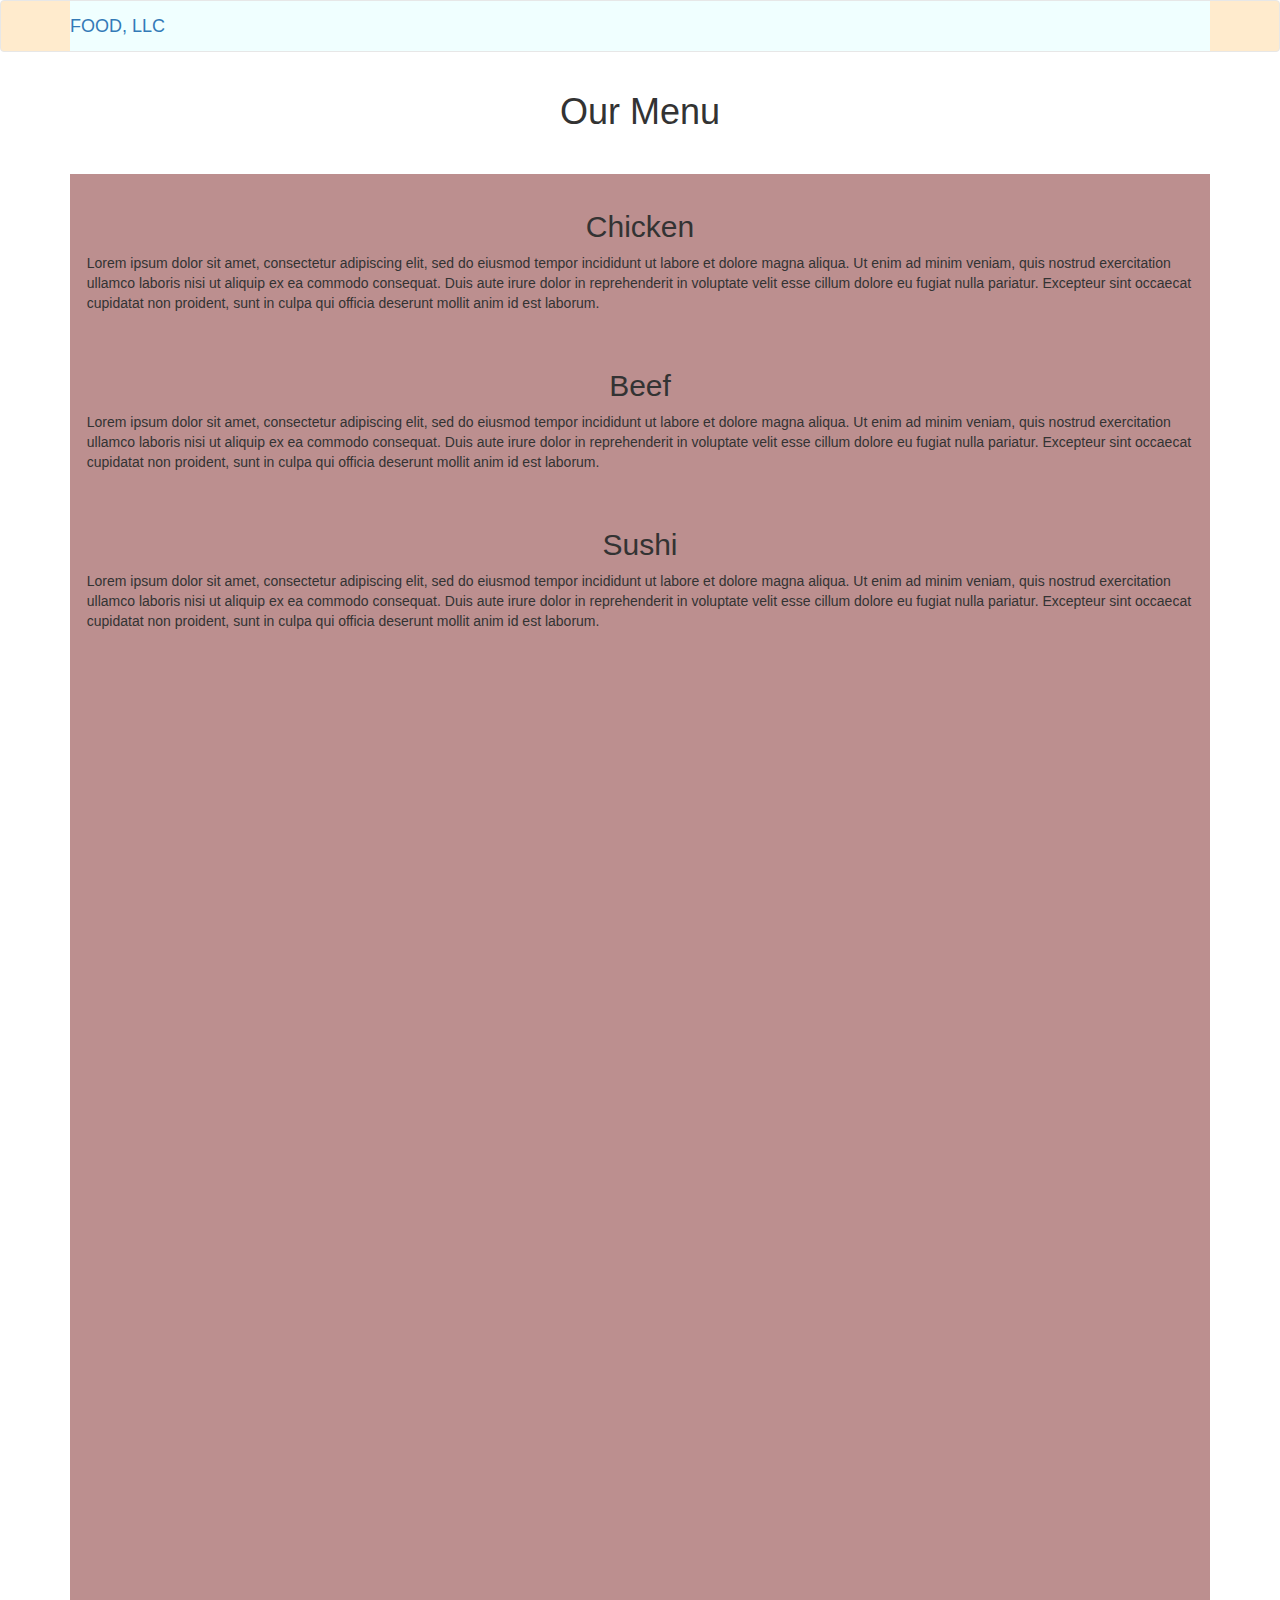
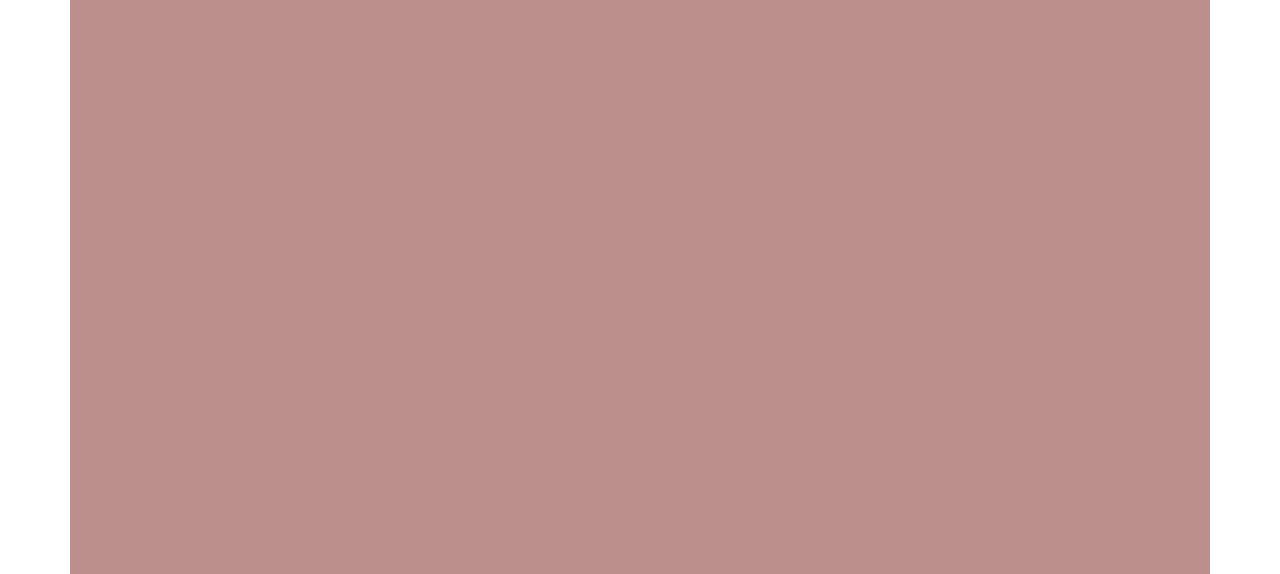
==== module3/index.html @ c74f8b28 "module 3 assignment" ====
<!doctype html>
<html lang="en">
  <head>
    <meta charset="utf-8">
    <meta http-equiv="X-UA-Compatible" content="IE=edge">
    <meta name="viewport" content="width=device-width, initial-scale=1">
    <title>Assignment 3</title>
    <link rel="stylesheet" href="css/bootstrap.min.css">
    <link rel="stylesheet" href="css/styles.css">
  </head>
<body>
  <header>
    <nav id="header-nav" class="navbar navbar-default">
      <div class="container">
        <div class="navbar-header">
          <a href="index.html" class="pull-left visible-md visible-lg">
            <div id="logo-img"></div>
          </a>

          <div class="navbar-brand">
            <a href="index.html"><span>FOOD, LLC</span></a>
          </div>

          <button type="button" class="navbar-toggle collapsed" data-toggle="collapse" data-target="#collapsable-nav" aria-expanded="false">
            <span class="sr-only">Toggle navigation</span>
            <span class="icon-bar"></span>
            <span class="icon-bar"></span>
            <span class="icon-bar"></span>
          </button>
        </div>

        <div id="collapsable-nav" class="collapse navbar-collapse">
           <ul id="nav-list" class="nav navbar-nav hidden-lg hidden-md hidden-sm">
            <li>
              <a href="#chicken">
              <br class="hidden-xs">Chicken</a>
            </li>
             <hr/>
            <li>
              <a href="#beef">
              <br class="hidden-xs">Beef</a>
            </li>
             <hr/>
            <li>
              <a href="#sushi">
              <br class="hidden-xs">Sushi</a>
            </li>
          </ul><!-- #nav-list -->
        </div><!-- .collapse .navbar-collapse -->
      </div><!-- .container -->
    </nav><!-- #header-nav -->
  </header>

  <div id="main-content" class="container">
    <h1 class="text-center">Our Menu</h1>
    <div id="main-content-section">
      <section id="chicken">
        <h2 class="text-center">Chicken</h2>
        <p>Lorem ipsum dolor sit amet, consectetur adipiscing elit, sed do eiusmod tempor incididunt ut labore et dolore magna aliqua. Ut enim ad minim veniam, quis nostrud exercitation ullamco laboris nisi ut aliquip ex ea commodo consequat. Duis aute irure dolor in reprehenderit in voluptate velit esse cillum dolore eu fugiat nulla pariatur. Excepteur sint occaecat cupidatat non proident, sunt in culpa qui officia deserunt mollit anim id est laborum.</p>
      </section>
      <section id="beef">
        <h2 class="text-center">Beef</h2>
        <p>Lorem ipsum dolor sit amet, consectetur adipiscing elit, sed do eiusmod tempor incididunt ut labore et dolore magna aliqua. Ut enim ad minim veniam, quis nostrud exercitation ullamco laboris nisi ut aliquip ex ea commodo consequat. Duis aute irure dolor in reprehenderit in voluptate velit esse cillum dolore eu fugiat nulla pariatur. Excepteur sint occaecat cupidatat non proident, sunt in culpa qui officia deserunt mollit anim id est laborum.</p>
      </section>
      <section id="sushi">
        <h2 class="text-center">Sushi</h2>
        <p>Lorem ipsum dolor sit amet, consectetur adipiscing elit, sed do eiusmod tempor incididunt ut labore et dolore magna aliqua. Ut enim ad minim veniam, quis nostrud exercitation ullamco laboris nisi ut aliquip ex ea commodo consequat. Duis aute irure dolor in reprehenderit in voluptate velit esse cillum dolore eu fugiat nulla pariatur. Excepteur sint occaecat cupidatat non proident, sunt in culpa qui officia deserunt mollit anim id est laborum.</p>
      </section>
    </div>
  </div><!-- End of #main-content-->

  <!-- jQuery (Bootstrap JS plugins depend on it) -->
  <script src="js/jquery-2.1.4.min.js"></script>
  <script src="js/bootstrap.min.js"></script>
  <script src="js/script.js"></script>
</body>
</html>
---- module3/css/styles.css ----
.navbar-default {
    background: blanchedalmond;
}

.navbar-collapse {
    background: azure;
}

#nav-list {
    text-align: center;
    text-transform: uppercase;
}

hr {
    margin-top: 5px;
    margin-bottom: 5px;
}

#main-content-section {
    width: 100%;
    height: 2000px;
    margin-top: 3em;
    background-color: rosybrown;
}

#main-content-section section h2 {
    padding-top: 1.2em;
    /*padding-bottom: 1.2em;*/
}

#main-content-section section p {
    margin: auto;
    padding-left: 1.2em;
    padding-right: 1.2em;
}
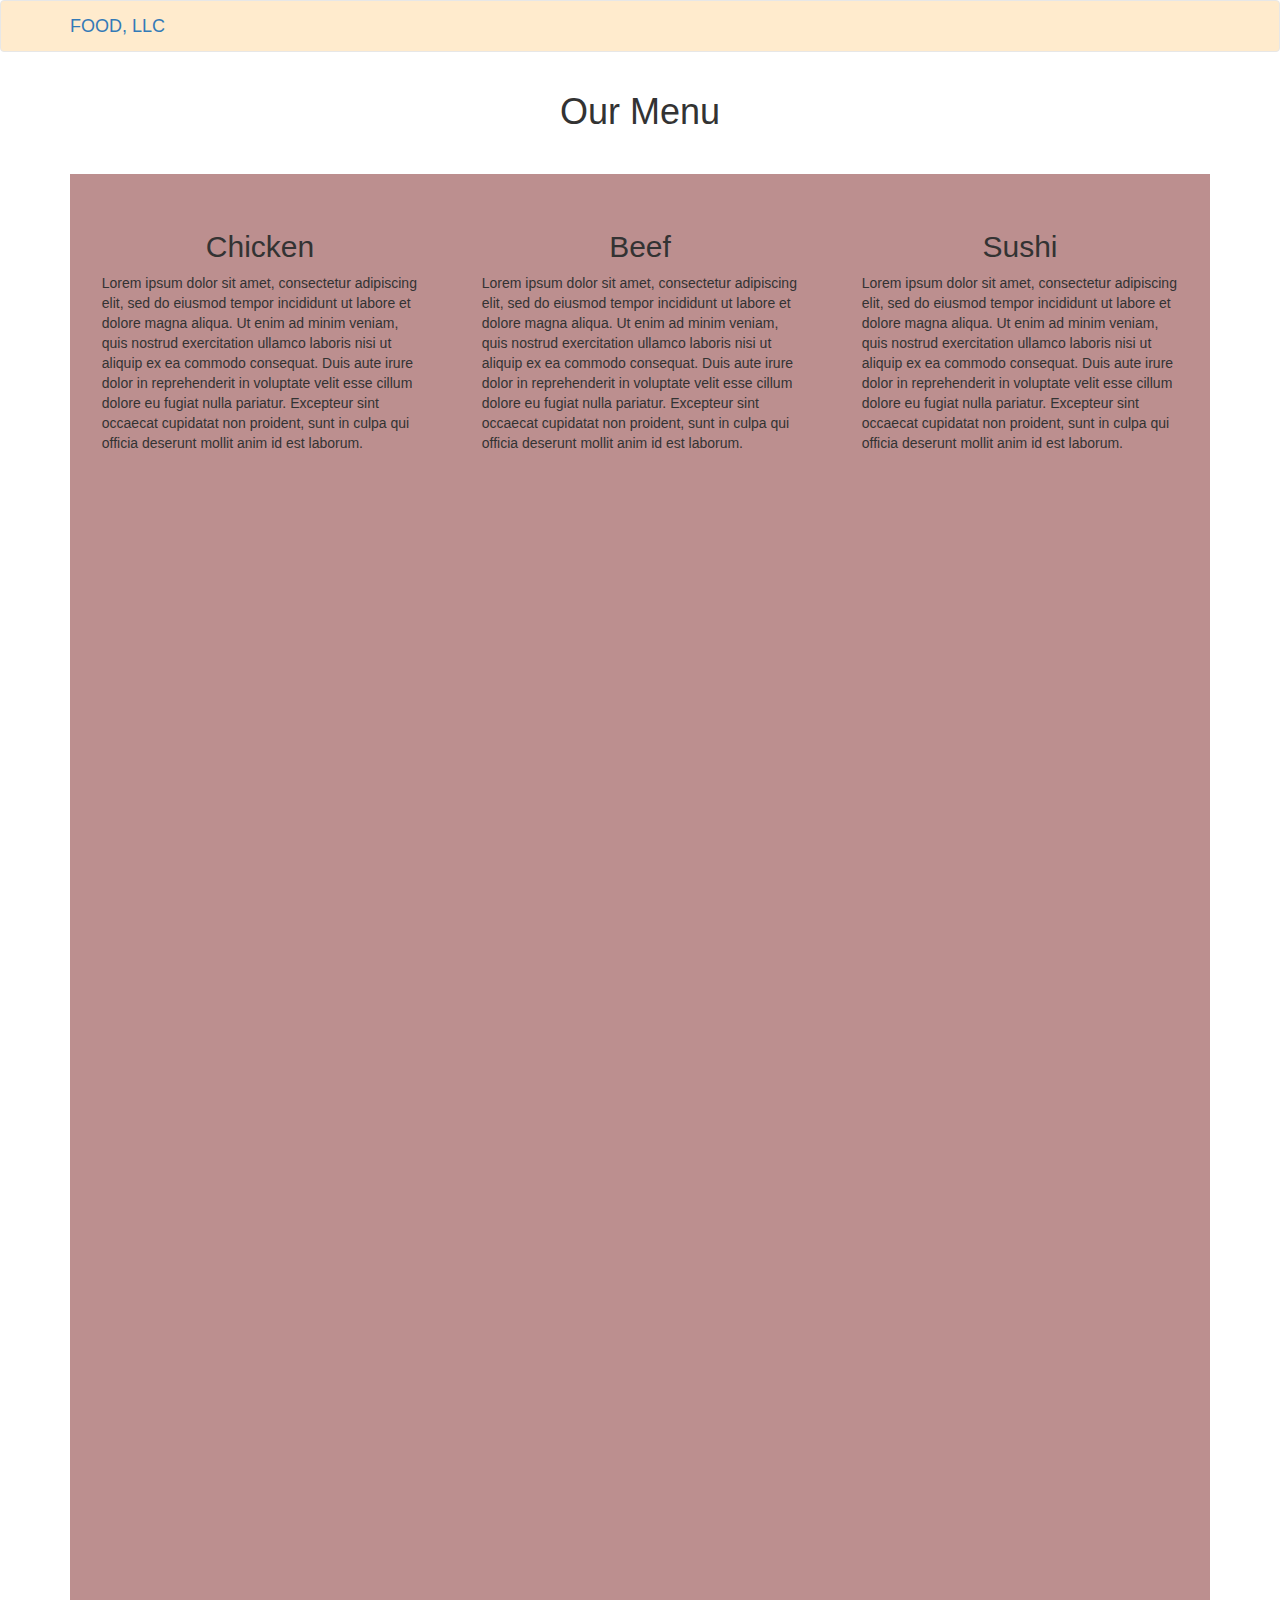
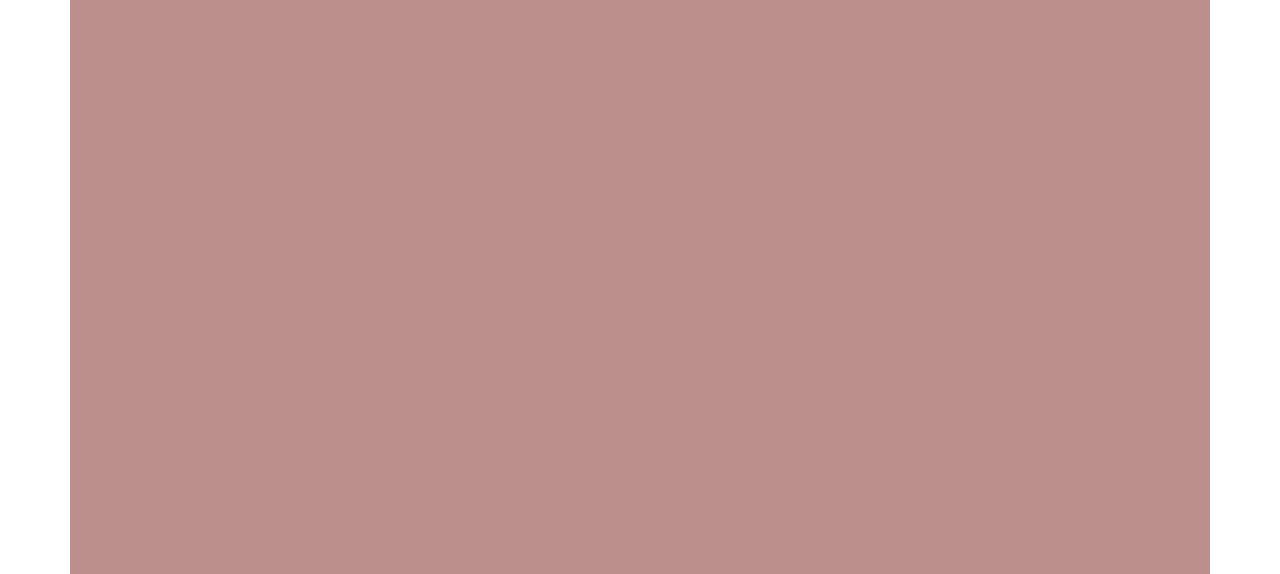
==== commit 7ca3a8ff: "add col media query to section" ====
--- a/module3/index.html
+++ b/module3/index.html
@@ -54,15 +54,15 @@
   <div id="main-content" class="container">
     <h1 class="text-center">Our Menu</h1>
     <div id="main-content-section">
-      <section id="chicken">
+      <section id="chicken" class="col-xs-12 col-sm-6 col-md-4">
         <h2 class="text-center">Chicken</h2>
         <p>Lorem ipsum dolor sit amet, consectetur adipiscing elit, sed do eiusmod tempor incididunt ut labore et dolore magna aliqua. Ut enim ad minim veniam, quis nostrud exercitation ullamco laboris nisi ut aliquip ex ea commodo consequat. Duis aute irure dolor in reprehenderit in voluptate velit esse cillum dolore eu fugiat nulla pariatur. Excepteur sint occaecat cupidatat non proident, sunt in culpa qui officia deserunt mollit anim id est laborum.</p>
       </section>
-      <section id="beef">
+      <section id="beef" class="col-xs-12 col-sm-6 col-md-4">
         <h2 class="text-center">Beef</h2>
         <p>Lorem ipsum dolor sit amet, consectetur adipiscing elit, sed do eiusmod tempor incididunt ut labore et dolore magna aliqua. Ut enim ad minim veniam, quis nostrud exercitation ullamco laboris nisi ut aliquip ex ea commodo consequat. Duis aute irure dolor in reprehenderit in voluptate velit esse cillum dolore eu fugiat nulla pariatur. Excepteur sint occaecat cupidatat non proident, sunt in culpa qui officia deserunt mollit anim id est laborum.</p>
       </section>
-      <section id="sushi">
+      <section id="sushi" class="col-xs-12 col-sm-12 col-md-4">
         <h2 class="text-center">Sushi</h2>
         <p>Lorem ipsum dolor sit amet, consectetur adipiscing elit, sed do eiusmod tempor incididunt ut labore et dolore magna aliqua. Ut enim ad minim veniam, quis nostrud exercitation ullamco laboris nisi ut aliquip ex ea commodo consequat. Duis aute irure dolor in reprehenderit in voluptate velit esse cillum dolore eu fugiat nulla pariatur. Excepteur sint occaecat cupidatat non proident, sunt in culpa qui officia deserunt mollit anim id est laborum.</p>
       </section>
--- a/module3/css/styles.css
+++ b/module3/css/styles.css
@@ -1,14 +1,14 @@
-.navbar-default {
+#header-nav, .navbar-default {
     background: blanchedalmond;
-}
-
-.navbar-collapse {
-    background: azure;
 }
 
 #nav-list {
     text-align: center;
     text-transform: uppercase;
+}
+
+.navbar-collapse.collapse.show, .navbar-collapse.collapsing, .navbar-collapse.collapse.in  {
+    background-color: yellow;
 }
 
 hr {
